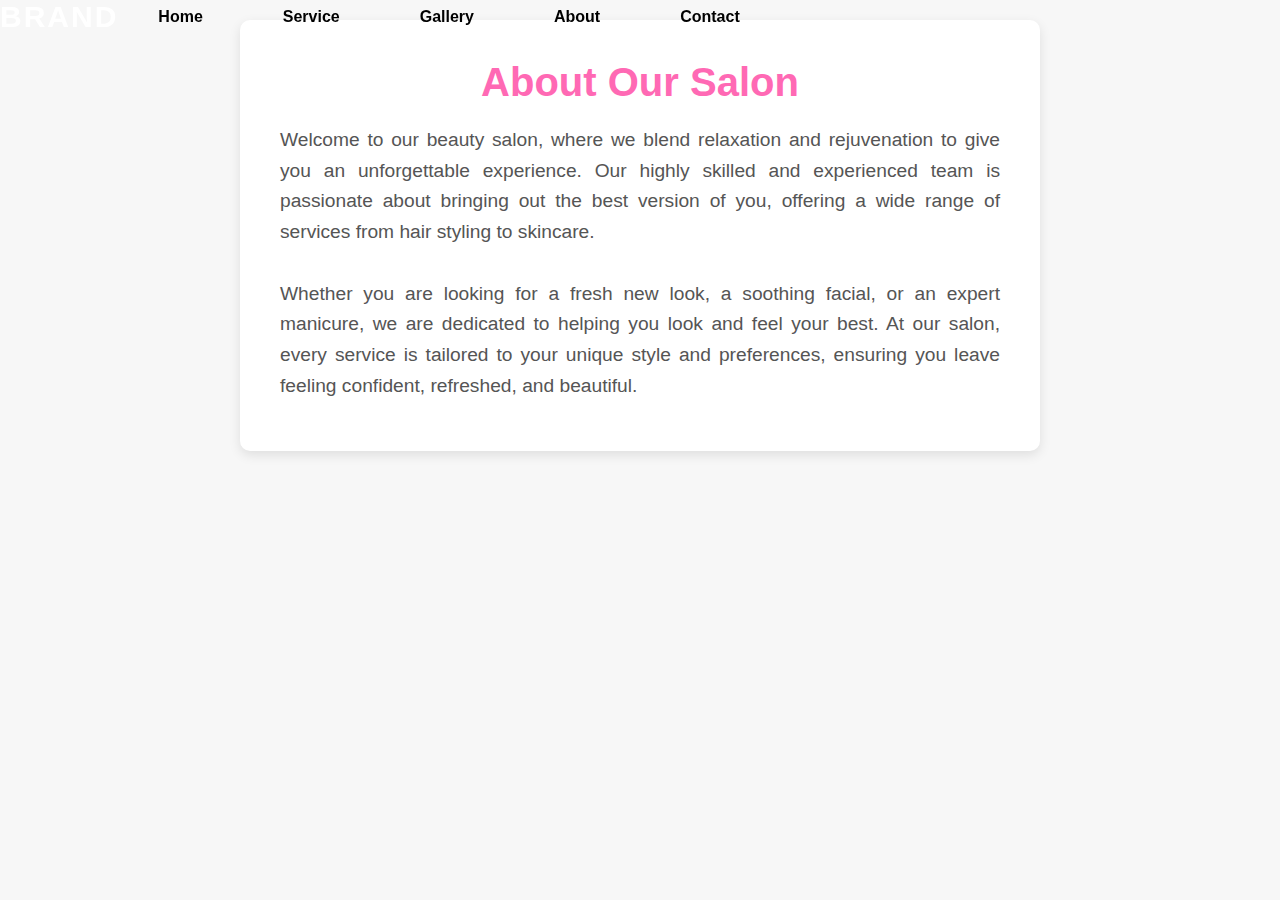
==== about.html @ 9b06ef0e "commit message" ====
<!DOCTYPE html>
<html lang="en">
<head>
  <meta charset="UTF-8">
  <meta name="viewport" content="width=device-width, initial-scale=1.0">
  <title>About Us - Beauty Salon</title>
  <link rel="stylesheet" href="about.css">
  <link rel="stylesheet" href="style.css">
</head>
<body>
    <header>
        <a href="#" class="brand">Brand</a>
        <div class="menu">
            <div class="btn">
                <i class="fas fa-time close-btn"></i>
            </div>
            <a href="#">Home</a>
            <a href="#">Service</a>
            <a href="#">Gallery</a>
            <a href="./about.html">About</a>
            <a href="./contact.html">Contact</a>
        </div>
        <div class="btn">
            <i class="fas fa-bars menu-btnS"></i>
        </div>
    </header>
  <section class="about-section">
    <h1>About Our Salon</h1>
    <p class="about-text">
      Welcome to our beauty salon, where we blend relaxation and rejuvenation to give you an unforgettable experience. Our highly skilled and experienced team is passionate about bringing out the best version of you, offering a wide range of services from hair styling to skincare. 
      <br><br>
      Whether you are looking for a fresh new look, a soothing facial, or an expert manicure, we are dedicated to helping you look and feel your best. At our salon, every service is tailored to your unique style and preferences, ensuring you leave feeling confident, refreshed, and beautiful.
    </p>
  </section>

</body>
</html>
---- about.css ----
body {
  font-family: "Arial", sans-serif;
  background-color: #f7f7f7;
  margin: 0;
  padding: 20px;
  text-align: center;
}

.about-section {
  background-color: #fff;
  padding: 40px;

  border-radius: 10px;
  box-shadow: 0 4px 12px rgba(0, 0, 0, 0.1);
  max-width: 800px;
  margin: 0 auto;
}

h1 {
  color: #ff69b4; /* Pink color for beauty salon theme */
  font-size: 2.5em;
  margin-bottom: 20px;
}

.about-text {
  font-size: 1.2em;
  line-height: 1.6;
  color: #555;
  text-align: justify;
}

.about-section p {
  margin-bottom: 10px;
}

@media (max-width: 768px) {
  .about-section {
    padding: 20px;
  }

  h1 {
    font-size: 2em;
  }

  .about-text {
    font-size: 1.1em;
  }
}
---- style.css ----
* {
  margin: 0;
  padding: 0;
  box-sizing: border-box;
}

/*hearder*/

header {
  position: fixed;
  top: 0;
  left: 0;
  display: flex;
  justify-content: space-between;
  align-items: center;
  padding: 20px, 100px;
  transform: 0.6s;
}

header .brand {
  color: #fff;
  font-size: 30px;
  font-weight: 700;
  text-transform: uppercase;
  text-decoration: none;
  letter-spacing: 2px;
}

header .menu {
  position: relative;
  display: flex;
  justify-content: center;
  align-items: center;
}

header .menu a {
  color: #000;
  font-size: 16px;
  font-weight: 900;
  text-decoration: none;
  margin: 0 30px;
  padding: 0 10px;
  border-radius: 20px;
  transition: 0.3s;
  transition-property: color, background;
}

header .menu a:hover {
  background-color: #fff;
}

header .btn {
  color: #000;
  font-size: 20px;
  cursor: pointer;
  display: none;
}

/*container*/

.container {
  width: 100%;
  height: 90vh;
  background-color: #fae9e9;
  background-position: center;
  background-size: cover;
  display: flex;
  align-items: center;
  justify-content: space-between;
  padding: 0 5%;
}

.img {
  width: 35%;
}

.img-sec {
  width: 50%;
  height: 100%;
  margin-right: 50px;
}

img {
  width: 50%;
  height: 50%;
}
.txt-p {
  font-family: "Georgia", serif;
  font-size: 1.2em;
  line-height: 1.6;
  color: #555; /* Soft grey */
  background-color: #fdf1f1; /* Light pink background */
  padding: 20px;
  border-left: 5px solid #ff69b4; /* Pink border */
  border-radius: 8px;
  box-shadow: 0px 4px 8px rgba(0, 0, 0, 0.1); /* Soft shadow */
  max-width: 800px;
  margin: 20px auto;
  text-align: justify;
}
.container .txt h3 {
  font-size: 3vmin;
  letter-spacing: 2px;
  padding-bottom: 20px;
}

.container .txt h1 {
  font-size: 9vmin;
  letter-spacing: 1px;
  padding-bottom: 20px;
}

.container .txt p {
  font-size: 3vmin;
  padding-bottom: 40px;
}

.container .txt a {
  font-size: 2.5vmin;
  text-decoration: none;
  letter-spacing: 1px;
  color: #fff;
  padding: 20px 30px;
  background-color: #f18c8e;
  border-radius: 50px;
}

.container img {
  width: 100%;
}

.container img {
  width: 500px;
}

.about {
  width: 90%;
  margin: 0 auto;
  display: flex;
}

.about .img-sec img {
  width: 500px;
}

.about .text-sec {
  padding: 50px;
}

.about .text-sec h3 {
  font-size: 2.6vmin;
  letter-spacing: 2px;
  color: #f18c8e;
  text-transform: uppercase;
}

.about .text-sec h1 {
  font-size: 5vmin;
  padding: 20px 0;
}

.about .text-sec p {
  font-size: 3vmin;
  letter-spacing: 1px;
  color: #9a9a9a;
}

/*four column*/

.main-col {
  width: 100%;
  background-color: #dbd8da;
}

.main-col .col {
  width: 80%;
  margin: 0 auto;
  display: flex;
  align-items: center;
  justify-content: space-between;
}

.main-col .col h1 {
  font-size: 3.5vmin;
  padding-bottom: 20px;
}

.main-col col p {
  font-size: 3vmin;
  color: #000;
}

.main-col .col p:hover {
  color: #e2dcdc;
}

.main-col .col .one,
.main-col .col .two,
.main-col .col .three,
.main-col .col .four {
  width: 100%;
  height: 40vh;
  padding: 20px;
}

.main-col .col .one:hover,
.main-col .col .two:hover,
.main-col .col .three:hover,
.main-col .col .four:hover {
  background-color: #f18c8e;
  transition: 0.5 ease-in;
}

/*Priceing*/

.pricing {
  width: 100%;
  height: 90vh;
  padding: 50px 0;
}

.pricing .only-text {
  width: 70%;
  margin: 0 auto;
  display: flex;
  justify-content: center;
  flex-direction: column;
  text-align: center;
  padding: 20px;
}

.pricing .only-text h3 {
  font-size: 1rem;
  text-transform: uppercase;
  color: #f18c8e;
}

.pricing .only-text h1 {
  font-size: 3rem;
  padding: 10px 0;
}

.pricing .only-text p {
  font-size: 1.2rem;
  color: #9a9a9a;
}

.pricing .priceing-sec {
  width: 100%;
  padding: 0 5%;
  display: flex;
  justify-content: space-between;
  flex-wrap: wrap;
}

.pricing .priceing-sec .one,
.pricing .priceing-sec .two,
.pricing .priceing-sec .three,
.pricing .priceing-sec .four {
  width: 100%;
  max-width: 250px;
  border: 1px solid #f18c8e;
  text-align: center;
  margin: 20px 10px;
  padding: 20px 0;
  overflow: hidden;
}

.pricing .priceing-sec .one h3,
.pricing .priceing-sec .two h3,
.pricing .priceing-sec .three h3,
.pricing .priceing-sec .four h3 {
  font-size: 2.5vmin;
  color: #f18c8e;
  font-weight: 800;
  padding: 15px 0;
  text-transform: uppercase;
}

.pricing .priceing-sec .one h1,
.pricing .priceing-sec .two h1,
.pricing .priceing-sec .three h1,
.pricing .priceing-sec .four h1 {
  font-size: 4vmin;
}

.pricing .priceing-sec .one h2,
.pricing .priceing-sec .two h2,
.pricing .priceing-sec .three h2,
.pricing .priceing-sec .four h2 {
  font-size: 4vmin;
  padding: 5px 0;
}

.pricing .priceing-sec .one button,
.pricing .priceing-sec .two button,
.pricing .priceing-sec .three button,
.pricing .priceing-sec .four button {
  font-size: 3vmin;
  padding: 10px 20px;
  background-color: #f18c8e;
  border: none;
  border-radius: 25px;
}

.pricing .priceing-sec .one button:hover,
.pricing .priceing-sec .two button:hover,
.pricing .priceing-sec .three button:hover,
.pricing .priceing-sec .four button:hover {
  background: color #8b3d71;
  color: #fff;
  padding: 15px 25px;
  transition: 1s;
}
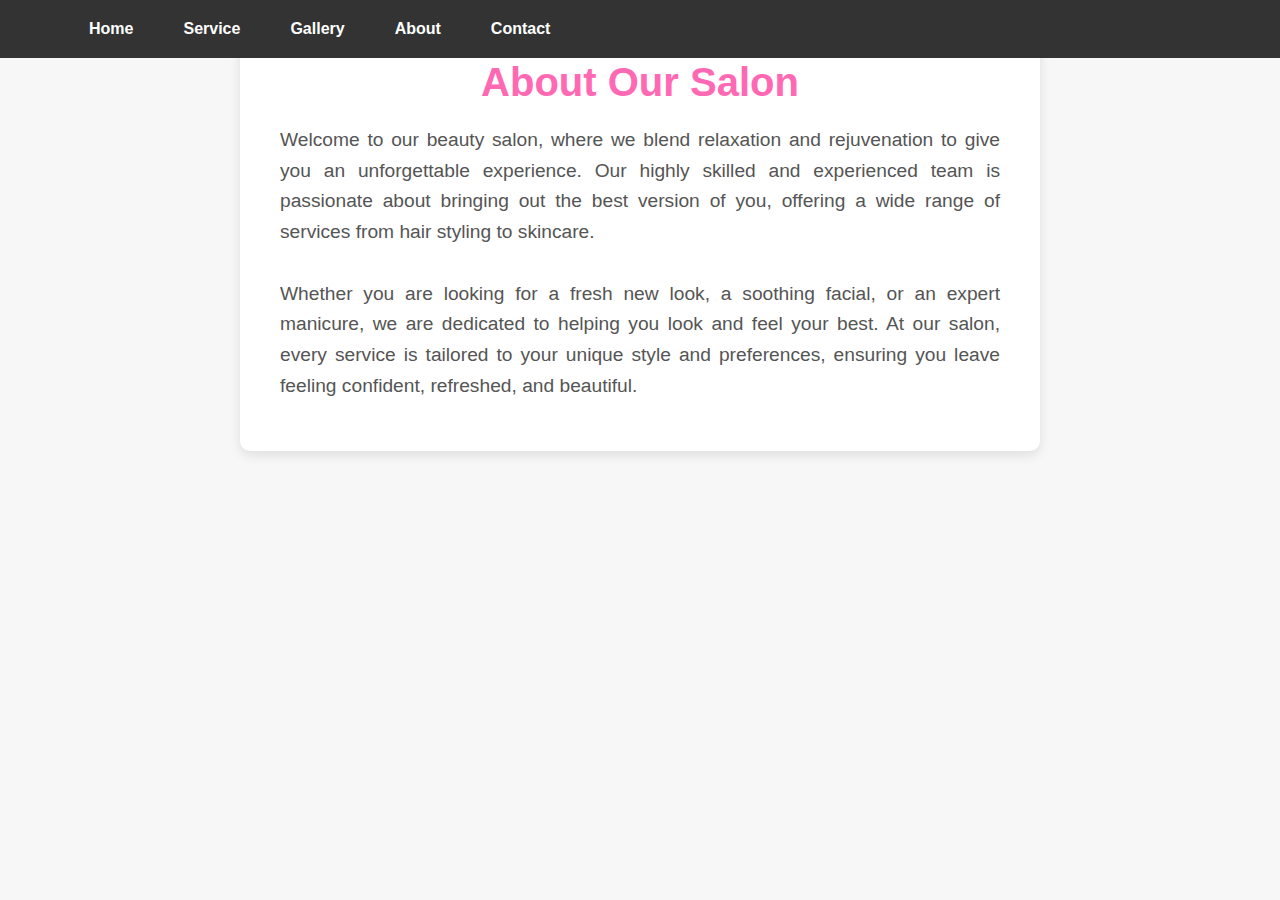
==== commit d0439ed9: "commit message" ====
--- a/about.html
+++ b/about.html
@@ -9,14 +9,13 @@
 </head>
 <body>
     <header>
-        <a href="#" class="brand">Brand</a>
         <div class="menu">
             <div class="btn">
                 <i class="fas fa-time close-btn"></i>
             </div>
-            <a href="#">Home</a>
-            <a href="#">Service</a>
-            <a href="#">Gallery</a>
+            <a href="./index.html">Home</a>
+            <a href="./services.html">Service</a>
+            <a href="./gallery">Gallery</a>
             <a href="./about.html">About</a>
             <a href="./contact.html">Contact</a>
         </div>
--- a/style.css
+++ b/style.css
@@ -1,103 +1,100 @@
+/* Reset margins and paddings */
 * {
   margin: 0;
   padding: 0;
   box-sizing: border-box;
 }
 
-/*hearder*/
-
+/* Header */
 header {
   position: fixed;
   top: 0;
   left: 0;
+  width: 100%;
   display: flex;
   justify-content: space-between;
   align-items: center;
-  padding: 20px, 100px;
-  transform: 0.6s;
+  padding: 20px 5%;
+  background-color: #333;
+  color: #fff;
+  z-index: 1000;
 }
 
 header .brand {
-  color: #fff;
   font-size: 30px;
   font-weight: 700;
   text-transform: uppercase;
   text-decoration: none;
   letter-spacing: 2px;
+  color: #fff;
 }
 
 header .menu {
-  position: relative;
-  display: flex;
-  justify-content: center;
+  display: flex;
   align-items: center;
 }
 
 header .menu a {
-  color: #000;
+  color: #fff;
   font-size: 16px;
   font-weight: 900;
   text-decoration: none;
-  margin: 0 30px;
+  margin: 0 15px;
   padding: 0 10px;
   border-radius: 20px;
-  transition: 0.3s;
-  transition-property: color, background;
+  transition: background-color 0.3s, color 0.3s;
 }
 
 header .menu a:hover {
   background-color: #fff;
+  color: #000;
 }
 
 header .btn {
-  color: #000;
-  font-size: 20px;
-  cursor: pointer;
   display: none;
 }
 
-/*container*/
-
+/* Container for text and image sections */
 .container {
+  display: flex;
+  justify-content: space-between;
+  align-items: center;
+  padding: 100px 5% 50px;
+  background-color: #fae9e9;
+}
+
+.container .txt {
+  flex: 1;
+  max-width: 50%;
+}
+
+.container .img {
+  flex: 1;
+  max-width: 50%;
+  display: flex;
+  justify-content: center;
+}
+
+.container img {
   width: 100%;
-  height: 90vh;
-  background-color: #fae9e9;
-  background-position: center;
-  background-size: cover;
-  display: flex;
-  align-items: center;
-  justify-content: space-between;
-  padding: 0 5%;
-}
-
-.img {
-  width: 35%;
-}
-
-.img-sec {
-  width: 50%;
-  height: 100%;
-  margin-right: 50px;
-}
-
-img {
-  width: 50%;
-  height: 50%;
-}
+  height: auto;
+}
+
 .txt-p {
   font-family: "Georgia", serif;
   font-size: 1.2em;
   line-height: 1.6;
-  color: #555; /* Soft grey */
-  background-color: #fdf1f1; /* Light pink background */
+  color: #555;
+  background-color: #fdf1f1;
   padding: 20px;
-  border-left: 5px solid #ff69b4; /* Pink border */
+  border-left: 5px solid #ff69b4;
   border-radius: 8px;
-  box-shadow: 0px 4px 8px rgba(0, 0, 0, 0.1); /* Soft shadow */
+  box-shadow: 0px 4px 8px rgba(0, 0, 0, 0.1);
   max-width: 800px;
   margin: 20px auto;
   text-align: justify;
 }
+
 .container .txt h3 {
   font-size: 3vmin;
   letter-spacing: 2px;
@@ -125,190 +122,224 @@
   border-radius: 50px;
 }
 
-.container img {
-  width: 100%;
-}
-
-.container img {
-  width: 500px;
-}
-
+/* About Section */
 .about {
   width: 90%;
+  margin: 50px auto;
+  display: flex;
+  flex-wrap: wrap;
+  gap: 20px;
+  align-items: center;
+}
+
+.about .img-sec iframe {
+  width: 100%;
+  max-width: 640px;
+  height: 360px;
+  border: none;
+}
+
+/* About Section - Text Section */
+.about .text-sec {
+  padding: 40px;
+  max-width: 800px;
   margin: 0 auto;
-  display: flex;
-}
-
-.about .img-sec img {
-  width: 500px;
-}
-
-.about .text-sec {
-  padding: 50px;
+  background-color: #fff; /* White background for contrast */
+  border-radius: 10px; /* Rounded corners for a softer look */
+  box-shadow: 0px 4px 8px rgba(0, 0, 0, 0.1); /* Soft shadow for depth */
+  text-align: center; /* Center-align text for better readability */
 }
 
 .about .text-sec h3 {
-  font-size: 2.6vmin;
-  letter-spacing: 2px;
-  color: #f18c8e;
+  font-size: 2.4em;
+  color: #f18c8e; /* Matching the brand color */
   text-transform: uppercase;
+  letter-spacing: 1.5px;
+  margin-bottom: 20px;
 }
 
 .about .text-sec h1 {
-  font-size: 5vmin;
-  padding: 20px 0;
+  font-size: 3.5em;
+  line-height: 1.2;
+  color: #333; /* Darker color for better readability */
+  margin-bottom: 20px;
 }
 
 .about .text-sec p {
-  font-size: 3vmin;
-  letter-spacing: 1px;
-  color: #9a9a9a;
-}
-
-/*four column*/
-
-.main-col {
+  font-size: 1.2em;
+  color: #666; /* Slightly lighter gray for text */
+  line-height: 1.6;
+  margin: 0 auto; /* Center-align text for better alignment */
+  max-width: 700px; /* Limit width for better readability */
+}
+
+/* Services and Pricing Sections */
+/* Ensure consistent image sizing without affecting quality */
+.services img,
+.pricing .pricing-sec img {
   width: 100%;
-  background-color: #dbd8da;
-}
-
-.main-col .col {
-  width: 80%;
-  margin: 0 auto;
-  display: flex;
-  align-items: center;
-  justify-content: space-between;
-}
-
-.main-col .col h1 {
-  font-size: 3.5vmin;
-  padding-bottom: 20px;
-}
-
-.main-col col p {
-  font-size: 3vmin;
-  color: #000;
-}
-
-.main-col .col p:hover {
-  color: #e2dcdc;
-}
-
-.main-col .col .one,
-.main-col .col .two,
-.main-col .col .three,
-.main-col .col .four {
-  width: 100%;
-  height: 40vh;
+  height: 200px; /* Fixed height for consistency, adjust as needed */
+  object-fit: cover; /* Ensure the image covers the area without distortion */
+  border-radius: 8px; /* Optional: Add rounded corners to match the design */
+}
+
+.services .col div {
+  display: flex;
+  flex-direction: column;
+  align-items: center;
+}
+
+.services .col img {
+  width: 100%; /* Adjust the width to fit the container */
+  height: auto; /* Maintain aspect ratio */
+}
+
+/* For pricing section images */
+.pricing-sec div img {
+  width: 100%; /* Adjust the width to fit the container */
+  height: auto; /* Maintain aspect ratio */
+}
+
+.services,
+.pricing {
+  width: 48%;
+  padding: 10px;
+}
+
+.services {
+  background-color: #fff;
+}
+
+.services .main-col {
+  display: flex;
+  flex-wrap: wrap;
+}
+
+.services .col div {
+  flex: 1;
+  min-width: 250px;
+  text-align: center;
+}
+
+.services img {
+  max-width: 100%;
+  height: auto;
+}
+
+.services h1 {
+  font-size: 1.5em;
+  margin: 10px 0;
+}
+
+.services p {
+  font-size: 1em;
+  line-height: 1.6;
+}
+
+.pricing {
+  background-color: #f4f4f4;
+}
+
+.pricing .only-text {
+  text-align: center;
+  margin-bottom: 20px;
+}
+
+.pricing .only-text h1 {
+  font-size: 2em;
+  margin: 10px 0;
+}
+
+.pricing .only-text p {
+  font-size: 1em;
+  line-height: 1.6;
+}
+
+.pricing .pricing-sec {
+  display: flex;
+  flex-wrap: wrap;
+  gap: 20px;
+}
+
+.pricing .pricing-sec div {
+  flex: 1;
+  min-width: 250px;
   padding: 20px;
-}
-
-.main-col .col .one:hover,
-.main-col .col .two:hover,
-.main-col .col .three:hover,
-.main-col .col .four:hover {
-  background-color: #f18c8e;
-  transition: 0.5 ease-in;
-}
-
-/*Priceing*/
-
-.pricing {
-  width: 100%;
-  height: 90vh;
-  padding: 50px 0;
-}
-
-.pricing .only-text {
-  width: 70%;
-  margin: 0 auto;
-  display: flex;
-  justify-content: center;
-  flex-direction: column;
+  background-color: #fff;
+  border: 1px solid #ddd;
   text-align: center;
+}
+
+.pricing .pricing-sec h1 {
+  font-size: 1.5em;
+  margin: 10px 0;
+}
+
+.pricing .pricing-sec h2 {
+  font-size: 1em;
+  margin: 5px 0;
+}
+
+.pricing button {
+  background-color: #e8491d;
+  color: #fff;
+  border: none;
+  padding: 10px 20px;
+  font-size: 1em;
+  cursor: pointer;
+  border-radius: 5px;
+  transition: background-color 0.3s;
+}
+
+.pricing button:hover {
+  background-color: #d43f0f;
+}
+
+/* Footer */
+footer {
+  background-color: #f4f4f4;
   padding: 20px;
-}
-
-.pricing .only-text h3 {
-  font-size: 1rem;
-  text-transform: uppercase;
-  color: #f18c8e;
-}
-
-.pricing .only-text h1 {
-  font-size: 3rem;
-  padding: 10px 0;
-}
-
-.pricing .only-text p {
-  font-size: 1.2rem;
-  color: #9a9a9a;
-}
-
-.pricing .priceing-sec {
-  width: 100%;
-  padding: 0 5%;
+  color: #333;
+}
+
+.footer-container {
   display: flex;
   justify-content: space-between;
   flex-wrap: wrap;
-}
-
-.pricing .priceing-sec .one,
-.pricing .priceing-sec .two,
-.pricing .priceing-sec .three,
-.pricing .priceing-sec .four {
-  width: 100%;
-  max-width: 250px;
-  border: 1px solid #f18c8e;
+  gap: 20px;
+}
+
+.footer-section {
+  flex: 1;
+  min-width: 200px;
+}
+
+.footer-section h3 {
+  margin-top: 0;
+}
+
+.footer-section ul {
+  list-style: none;
+  padding: 0;
+}
+
+.footer-section ul li {
+  margin: 5px 0;
+}
+
+.footer-section ul li a {
+  text-decoration: none;
+  color: #333;
+}
+
+.footer-section .social-icon {
+  margin-right: 10px;
+  text-decoration: none;
+  color: #333;
+  font-size: 20px;
+}
+
+.footer-bottom {
   text-align: center;
-  margin: 20px 10px;
-  padding: 20px 0;
-  overflow: hidden;
-}
-
-.pricing .priceing-sec .one h3,
-.pricing .priceing-sec .two h3,
-.pricing .priceing-sec .three h3,
-.pricing .priceing-sec .four h3 {
-  font-size: 2.5vmin;
-  color: #f18c8e;
-  font-weight: 800;
-  padding: 15px 0;
-  text-transform: uppercase;
-}
-
-.pricing .priceing-sec .one h1,
-.pricing .priceing-sec .two h1,
-.pricing .priceing-sec .three h1,
-.pricing .priceing-sec .four h1 {
-  font-size: 4vmin;
-}
-
-.pricing .priceing-sec .one h2,
-.pricing .priceing-sec .two h2,
-.pricing .priceing-sec .three h2,
-.pricing .priceing-sec .four h2 {
-  font-size: 4vmin;
-  padding: 5px 0;
-}
-
-.pricing .priceing-sec .one button,
-.pricing .priceing-sec .two button,
-.pricing .priceing-sec .three button,
-.pricing .priceing-sec .four button {
-  font-size: 3vmin;
-  padding: 10px 20px;
-  background-color: #f18c8e;
-  border: none;
-  border-radius: 25px;
-}
-
-.pricing .priceing-sec .one button:hover,
-.pricing .priceing-sec .two button:hover,
-.pricing .priceing-sec .three button:hover,
-.pricing .priceing-sec .four button:hover {
-  background: color #8b3d71;
-  color: #fff;
-  padding: 15px 25px;
-  transition: 1s;
-}
+  margin-top: 20px;
+}
